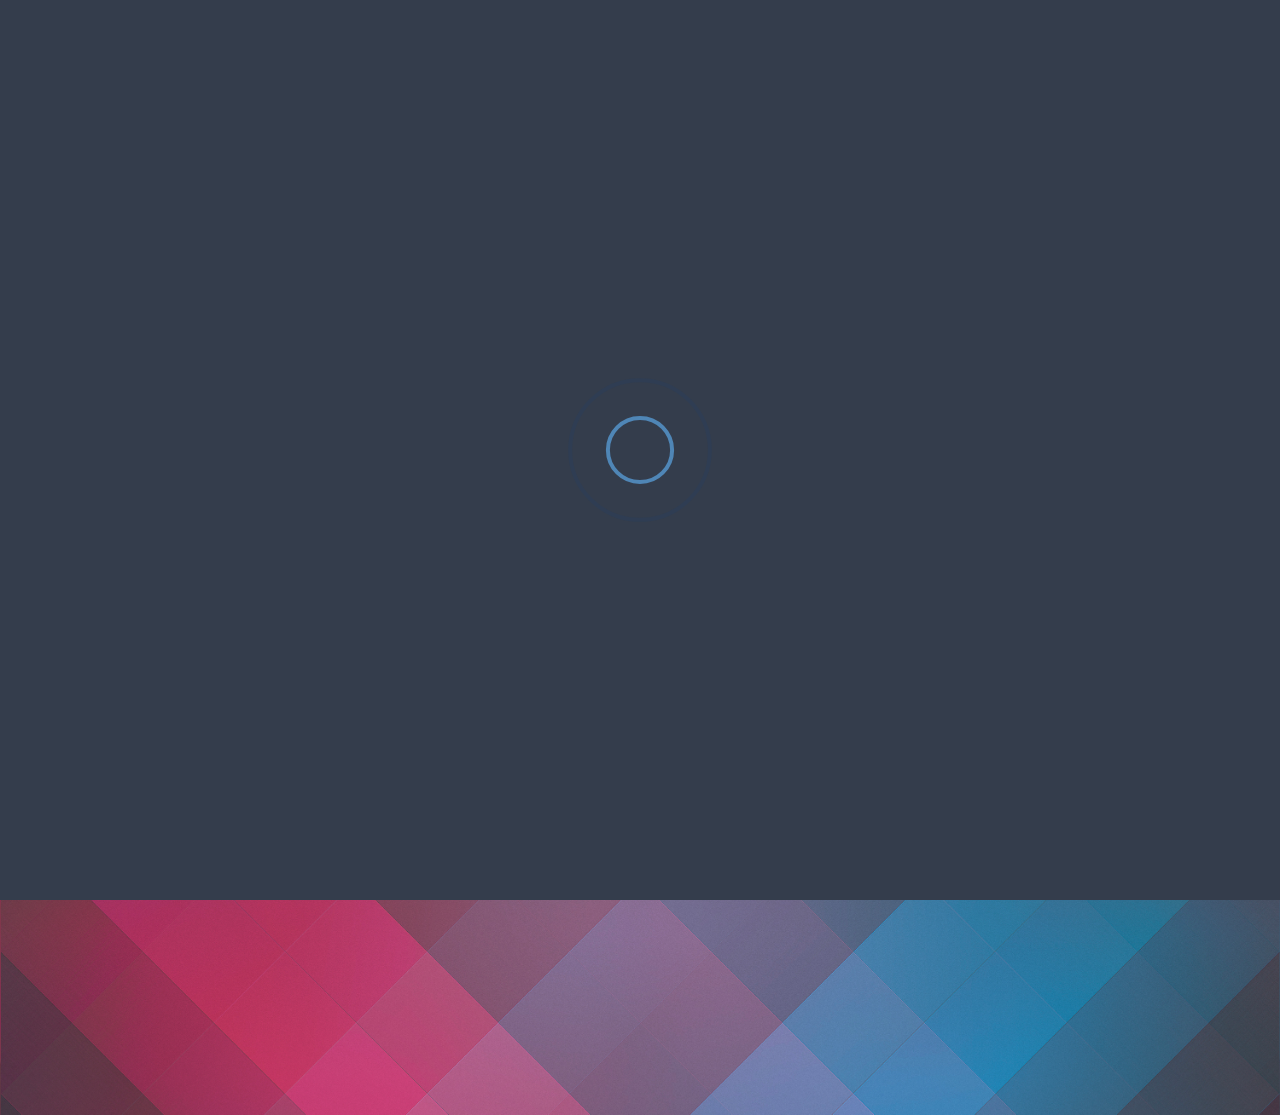
==== snowglobe/index.html @ 411cd1d0 "n" ====
<!DOCTYPE html>
<html>
	<head>
		<meta charset="utf-8">
		<meta http-equiv="X-UA-Compatible" content="IE=edge">
		<title>Fridays Snowglobe</title>
		<meta name="description" content="">
		<meta name="viewport" content="width=device-width,initial-scale=1">

		<link rel="preconnect" href="https://fonts.gstatic.com">
		<link href="https://fonts.googleapis.com/css2?family=Montserrat:wght@400;800&display=swap" rel="stylesheet">
	<link href="main.383eadcc3c2a00c77d03.css" rel="stylesheet"></head>
	<body>
		<div class="preloader">
			<img src="./assets/preloader-spinner.svg" alt="spinner">
		</div>

		<main class="snowglobe">
			<section class="greeting">
				<div class="greeting__text-wrapper">
					<h2 class="greeting__text greeting__text--left">
						<span class="greeting__colorSlide greeting__colorSlide--01" data-content="SEASONS"></span>
						<span class="greeting__colorSlide greeting__colorSlide--02" data-content="SEASONS"></span><span class="greeting__colorSlide greeting__colorSlide--03" data-content="SEASONS"></span><span class="greeting__colorSlide greeting__colorSlide--04" data-content="SEASONS"></span>
						SEASONS
					</h2>
				</div>
				<div class="greeting__text-wrapper">
					<h2 class="greeting__text greeting__text--right">
						<span class="greeting__colorSlide greeting__colorSlide--01" data-content="GREETINGS"></span>
						<span class="greeting__colorSlide greeting__colorSlide--02" data-content="GREETINGS"></span><span class="greeting__colorSlide greeting__colorSlide--03" data-content="GREETINGS"></span><span class="greeting__colorSlide greeting__colorSlide--04" data-content="GREETINGS"></span>
						GREETINGS
					</h2>
				</div>
			</section>
			<section id="js-snowglobe" class="snowglobe__globe">
				<div class="snowglobe__squareContainer">
					<img id="snowglobe-logo" class="snowglobe__layer snowglobe__swappedGraphic" src="./assets/logo.svg" alt="">
					<img id="snowglobe-city" class="snowglobe__layer snowglobe__swappedGraphic snowglobe__swappedGraphic--revealed" src="./assets/citySf.svg" alt="">
					<canvas id="js-snowglobe-canvas" class="snowglobe__layer"></canvas>
					<object id="js-snowglobe-bounds" class="snowglobe__layer" type="image/svg+xml" data="./assets/bounds.svg"></object>
					<img class="snowglobe__layer" src="./assets/globe.svg" alt="">
					<img class="snowglobe__layer" src="./assets/base.svg" alt="">
				</div>
				<div class="caption">
					<p class="caption__tagline">FRIDAYS IS SHAKIN' IT UP</p>
					<p class="caption__instructions">Rattle the snowglobe</p>
				</div>
			</section>
		</main>

		<footer class="footer__wrapper">
			<p class="footer__message">
				Thanks for another great year, from your friends at Fridays!
			</p>
			<img class="footer__image" alt="tartan background" src="./assets/fri-tartan-short.jpg">
		</footer>
	<script src="main.383eadcc3c2a00c77d03.js"></script></body>
</html>
---- snowglobe/main.383eadcc3c2a00c77d03.css ----
.preloader{align-items:center;pointer-events:none;background:#343d4c;opacity:1;display:flex;height:100vh;justify-content:center;left:0;position:fixed;top:0;width:100%;z-index:9999;transition:opacity .3s linear}.preloader--hidden{opacity:0;animation-delay:0s}*{margin:0;padding:0;border:none;box-sizing:border-box}body{background-color:#343d4c;font-size:16px;font-family:Montserrat,sans-serif;font-weight:800;line-height:1;width:100%;height:100vh;overflow:hidden}.snowglobe{width:100%;height:90vh;position:relative;display:flex;justify-content:center;align-items:center;flex-direction:column}.snowglobe__globe{width:30%}.snowglobe__globe.shake{animation:shake 1s 1}.snowglobe__squareContainer{content:"";padding-top:100%;position:relative;width:100%;height:0;display:flex;justify-content:center;align-items:center}.snowglobe__layer{position:absolute;width:100%;height:100%;top:0;left:0}.snowglobe__swappedGraphic{opacity:0;transform:scale3d(.5,.5,.5) translateY(90%);transition:all 3s ease-in-out}.snowglobe__swappedGraphic--revealed{opacity:1;transform:scaleX(1) translateY(0)}@media only screen and (max-width:900px){.snowglobe__globe{margin-top:10vw;width:50%}}@media only screen and (max-width:500px){.snowglobe__globe{margin-top:10vw;width:60%}}@keyframes shake{0%{transform:scaleX(1)}10%,20%{transform:scale3d(.9,.9,.9) rotate(-5deg)}30%,50%,70%,90%{transform:scale3d(1.1,1.1,1.1) rotate(5deg)}40%,60%,80%{transform:scale3d(1.1,1.1,1.1) rotate(-5deg)}to{transform:scaleX(1)}}.greeting{width:100%;height:100%;position:absolute;top:0;left:0;display:flex;flex-direction:row;justify-content:space-between;align-items:center}.greeting__text-wrapper{position:relative;display:block;width:35vw}.greeting__text{position:relative;display:block;color:#fc7cc1;font-size:5vw}.greeting__text--left{text-align:right;right:0}.greeting__text--right{text-align:left;left:0}.greeting__colorSlide{position:absolute;top:0;overflow:hidden;display:none;visibility:hidden}@media only screen and (max-width:900px){.greeting{height:30%;flex-direction:column;justify-content:center}.greeting__colorSlide{display:none}.greeting__text-wrapper{width:100%}.greeting__text{font-size:8vw;width:100%;color:#fc7cc1}.greeting__text--left{text-align:center;padding-bottom:.75vw}.greeting__text--right{text-align:center}}@keyframes moveToXZeroLeft{0%{transform:translateX(-100%)}to{transform:translateX(0)}}@keyframes moveToXZeroRight{0%{transform:translateX(100%)}to{transform:translateX(0)}}.caption{width:100%;margin-top:2rem}.caption--hide *{transform:scaleY(0)}.caption *{text-align:center;transform:scale(0);animation-duration:.75s;animation-fill-mode:forwards;animation-name:scaleUp}.caption__tagline{color:#fff;font-size:1.5vw;margin-bottom:1vw;animation-delay:2s}.caption__instructions{color:#fc7cc1;font-size:1.5vw;font-weight:400;animation-delay:3s}@media only screen and (max-width:900px){.caption__tagline{font-size:1rem;margin-bottom:.75rem}.caption__instructions{font-size:1rem}}@keyframes scaleUp{0%{transform:scaleY(0)}80%{transform:scaleY(1.1)}to{transform:scale(1)}}.footer__wrapper{height:10vh;min-height:40px;width:100%;position:relative;display:flex;justify-content:center;align-items:center}.footer__image{position:absolute;width:100%;height:auto;left:0;top:0}.footer__message{color:#fff;font-size:1.5rem;display:block;text-align:center;z-index:10}@media only screen and (max-width:900px){.footer__message{font-size:1rem}}
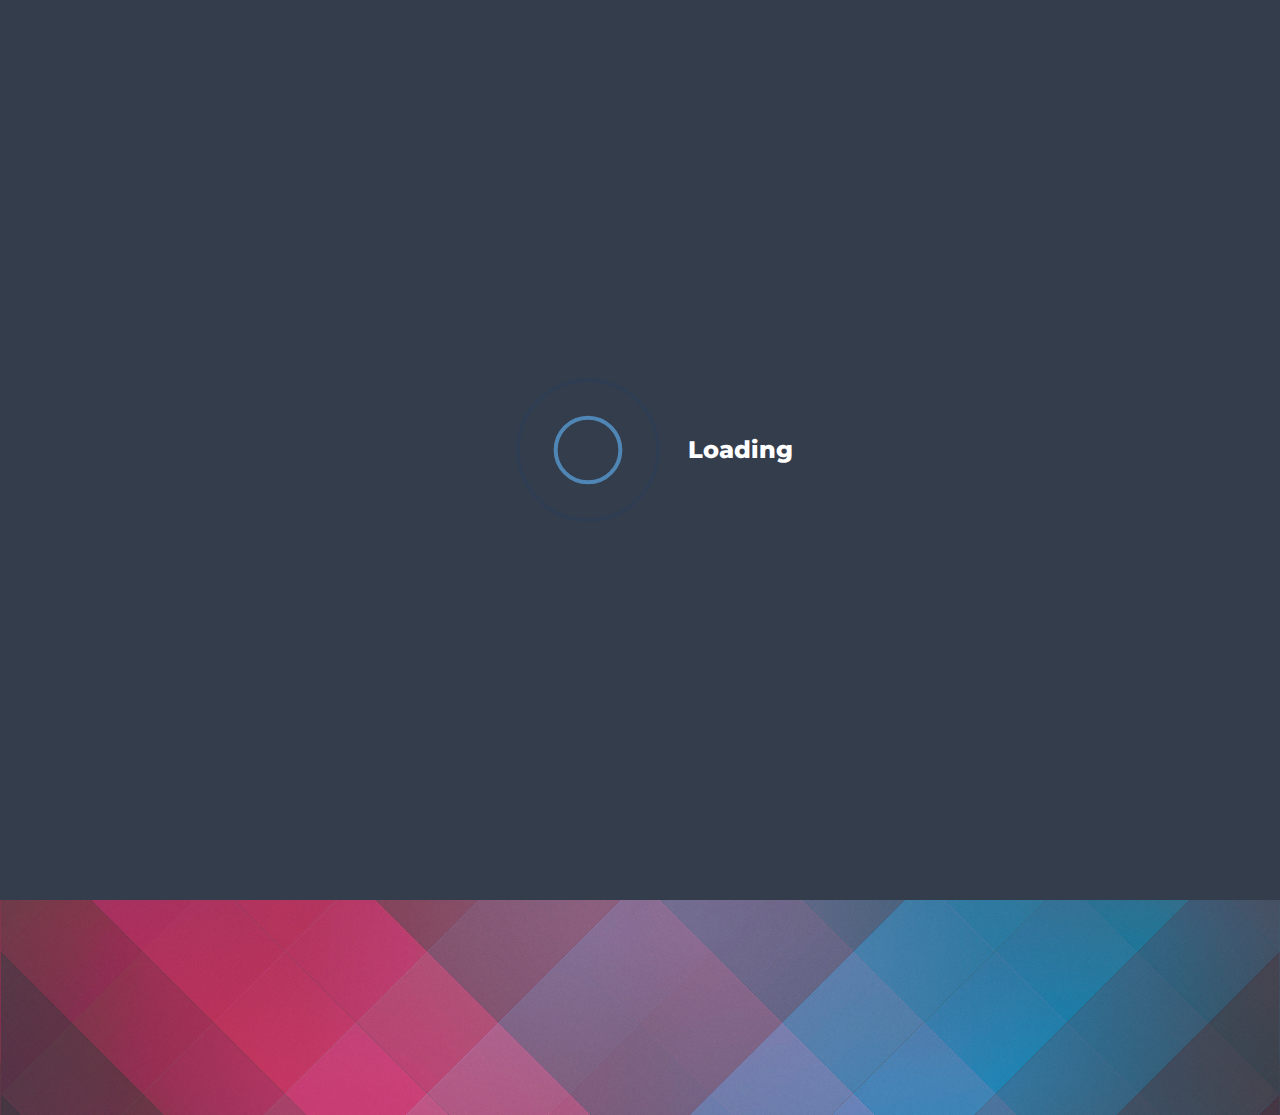
==== commit 2bd9bca8: "n" ====
--- a/snowglobe/index.html
+++ b/snowglobe/index.html
@@ -1,45 +1,104 @@
 <!DOCTYPE html>
 <html>
 	<head>
-		<meta charset="utf-8">
-		<meta http-equiv="X-UA-Compatible" content="IE=edge">
+		<meta charset="utf-8" />
+		<meta http-equiv="X-UA-Compatible" content="IE=edge" />
 		<title>Fridays Snowglobe</title>
-		<meta name="description" content="">
-		<meta name="viewport" content="width=device-width,initial-scale=1">
+		<meta name="description" content="" />
+		<meta name="viewport" content="width=device-width,initial-scale=1" />
 
-		<link rel="preconnect" href="https://fonts.gstatic.com">
-		<link href="https://fonts.googleapis.com/css2?family=Montserrat:wght@400;800&display=swap" rel="stylesheet">
-	<link href="main.383eadcc3c2a00c77d03.css" rel="stylesheet"></head>
+		<link rel="preconnect" href="https://fonts.gstatic.com" />
+		<link
+			href="https://fonts.googleapis.com/css2?family=Montserrat:wght@400;800&display=swap"
+			rel="stylesheet"
+		/>
+		<link href="main.383eadcc3c2a00c77d03.css" rel="stylesheet" />
+	</head>
 	<body>
 		<div class="preloader">
-			<img src="./assets/preloader-spinner.svg" alt="spinner">
+			<img src="./assets/preloader-spinner.svg" alt="spinner" />
+			<p class="footer__message">Loading</p>
 		</div>
 
 		<main class="snowglobe">
 			<section class="greeting">
 				<div class="greeting__text-wrapper">
 					<h2 class="greeting__text greeting__text--left">
-						<span class="greeting__colorSlide greeting__colorSlide--01" data-content="SEASONS"></span>
-						<span class="greeting__colorSlide greeting__colorSlide--02" data-content="SEASONS"></span><span class="greeting__colorSlide greeting__colorSlide--03" data-content="SEASONS"></span><span class="greeting__colorSlide greeting__colorSlide--04" data-content="SEASONS"></span>
+						<span
+							class="greeting__colorSlide greeting__colorSlide--01"
+							data-content="SEASONS"
+						></span>
+						<span
+							class="greeting__colorSlide greeting__colorSlide--02"
+							data-content="SEASONS"
+						></span
+						><span
+							class="greeting__colorSlide greeting__colorSlide--03"
+							data-content="SEASONS"
+						></span
+						><span
+							class="greeting__colorSlide greeting__colorSlide--04"
+							data-content="SEASONS"
+						></span>
 						SEASONS
 					</h2>
 				</div>
 				<div class="greeting__text-wrapper">
 					<h2 class="greeting__text greeting__text--right">
-						<span class="greeting__colorSlide greeting__colorSlide--01" data-content="GREETINGS"></span>
-						<span class="greeting__colorSlide greeting__colorSlide--02" data-content="GREETINGS"></span><span class="greeting__colorSlide greeting__colorSlide--03" data-content="GREETINGS"></span><span class="greeting__colorSlide greeting__colorSlide--04" data-content="GREETINGS"></span>
+						<span
+							class="greeting__colorSlide greeting__colorSlide--01"
+							data-content="GREETINGS"
+						></span>
+						<span
+							class="greeting__colorSlide greeting__colorSlide--02"
+							data-content="GREETINGS"
+						></span
+						><span
+							class="greeting__colorSlide greeting__colorSlide--03"
+							data-content="GREETINGS"
+						></span
+						><span
+							class="greeting__colorSlide greeting__colorSlide--04"
+							data-content="GREETINGS"
+						></span>
 						GREETINGS
 					</h2>
 				</div>
 			</section>
 			<section id="js-snowglobe" class="snowglobe__globe">
 				<div class="snowglobe__squareContainer">
-					<img id="snowglobe-logo" class="snowglobe__layer snowglobe__swappedGraphic" src="./assets/logo.svg" alt="">
-					<img id="snowglobe-city" class="snowglobe__layer snowglobe__swappedGraphic snowglobe__swappedGraphic--revealed" src="./assets/citySf.svg" alt="">
-					<canvas id="js-snowglobe-canvas" class="snowglobe__layer"></canvas>
-					<object id="js-snowglobe-bounds" class="snowglobe__layer" type="image/svg+xml" data="./assets/bounds.svg"></object>
-					<img class="snowglobe__layer" src="./assets/globe.svg" alt="">
-					<img class="snowglobe__layer" src="./assets/base.svg" alt="">
+					<img
+						id="snowglobe-logo"
+						class="snowglobe__layer snowglobe__swappedGraphic"
+						src="./assets/logo.svg"
+						alt=""
+					/>
+					<img
+						id="snowglobe-city"
+						class="snowglobe__layer snowglobe__swappedGraphic snowglobe__swappedGraphic--revealed"
+						src="./assets/citySf.svg"
+						alt=""
+					/>
+					<canvas
+						id="js-snowglobe-canvas"
+						class="snowglobe__layer"
+					></canvas>
+					<object
+						id="js-snowglobe-bounds"
+						class="snowglobe__layer"
+						type="image/svg+xml"
+						data="./assets/bounds.svg"
+					></object>
+					<img
+						class="snowglobe__layer"
+						src="./assets/globe.svg"
+						alt=""
+					/>
+					<img
+						class="snowglobe__layer"
+						src="./assets/base.svg"
+						alt=""
+					/>
 				</div>
 				<div class="caption">
 					<p class="caption__tagline">FRIDAYS IS SHAKIN' IT UP</p>
@@ -52,7 +111,12 @@
 			<p class="footer__message">
 				Thanks for another great year, from your friends at Fridays!
 			</p>
-			<img class="footer__image" alt="tartan background" src="./assets/fri-tartan-short.jpg">
+			<img
+				class="footer__image"
+				alt="tartan background"
+				src="./assets/fri-tartan-short.jpg"
+			/>
 		</footer>
-	<script src="main.383eadcc3c2a00c77d03.js"></script></body>
+		<script src="main.383eadcc3c2a00c77d03.js"></script>
+	</body>
 </html>
